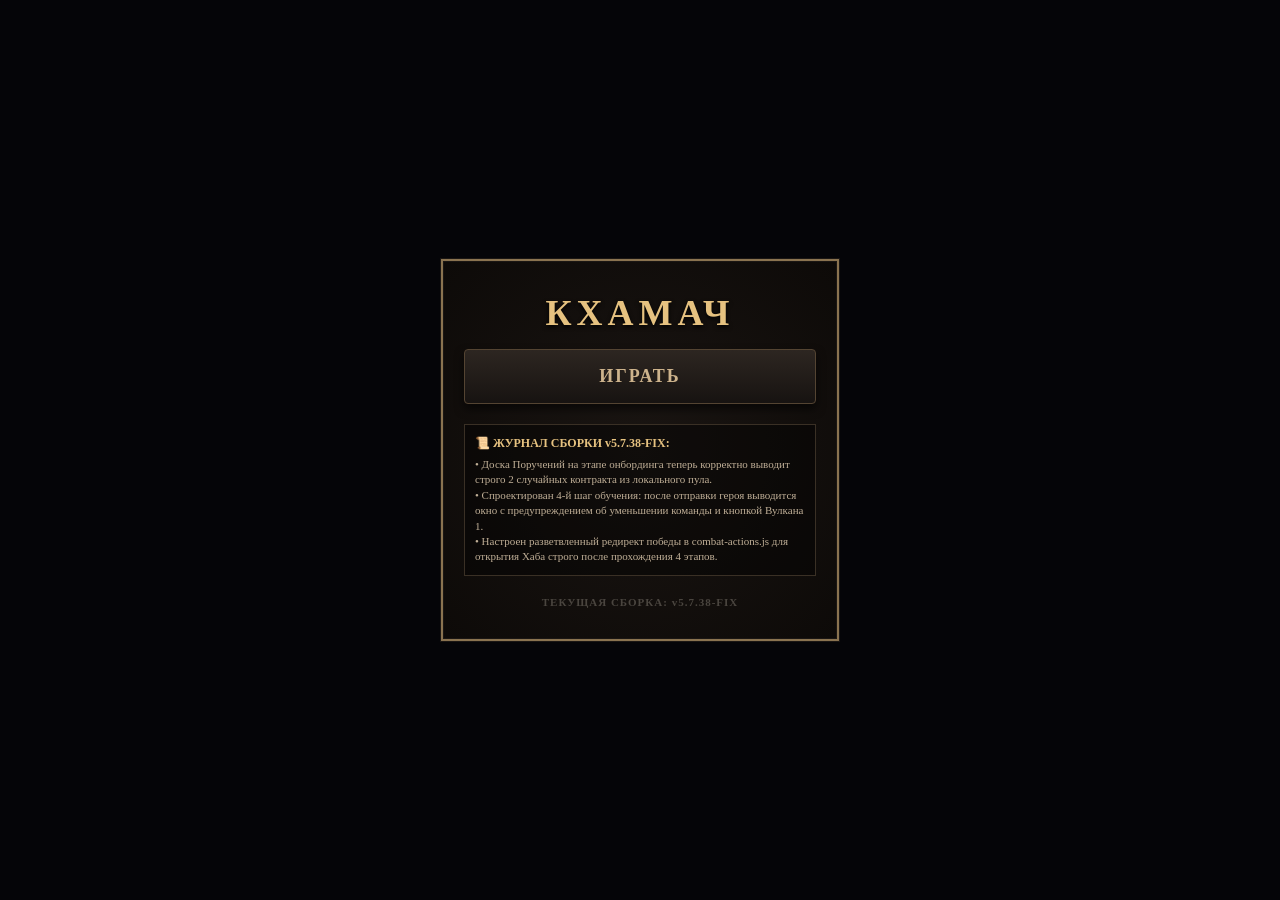
==== index.html @ 6dc3b75d "Update index.html" ====
<!DOCTYPE html>
<html lang="ru">
<head>
    <meta charset="UTF-8">
    <meta name="viewport" content="width=device-width, maximum-scale=1.0, user-scalable=no">
    <meta http-equiv="Cache-Control" content="no-cache, no-store, must-revalidate">
    <meta http-equiv="Pragma" content="no-cache">
    <meta http-equiv="Expires" content="0">
    <title>КХАМАЧ — Вход в Чертоги</title>
    <style>
        body, html { margin:0; padding:0; width:100%; height:100%; background:#050508; display:flex; justify-content:center; align-items:center; font-family:'Georgia', serif; }
        .gate-window { width:90vw; max-width:400px; background:radial-gradient(circle, #1a1512 0%, #0d0a08 100%); border:4px solid #1a1613; outline:2px solid #8a7350; outline-offset:-3px; padding:30px 20px; text-align:center; box-sizing:border-box; }
        h1 { font-size:36px; color:#e6c280; letter-spacing:5px; margin:0 0 15px 0; text-shadow:0 2px 4px #000; }
        .play-btn { width:100%; padding:16px; font-size:18px; font-family:'Georgia', serif; font-weight:bold; letter-spacing:2px; color:#cdb38c; background:linear-gradient(to bottom, #2d2621 0%, #171311 100%); border:1px solid #544432; box-shadow:0 5px 10px rgba(0,0,0,0.6); cursor:pointer; transition:all 0.2s ease; border-radius:4px; }
        .play-btn:hover { color:#fff; border-color:#cbb281; box-shadow:0 0 15px rgba(203,178,129,0.5); letter-spacing:3px; }
        .play-btn:active { transform:scale(0.98); }
        .changelog { margin-top:20px; text-align:left; background:rgba(0,0,0,0.4); border:1px solid #3a3025; padding:10px; max-height:140px; overflow-y:auto; font-size:11px; color:#bfae96; line-height:1.4; }
        .changelog h3 { margin:0 0 5px 0; color:#e6c280; font-size:12px; }
        .ver { margin-top:20px; font-size:11px; color:#4a453f; letter-spacing:1px; font-weight:bold; }
    </style>
    <script>
        function handlePlayClick() {
            window.location.href = 'gate.html?t=' + Date.now();
        }
    </script>
</head>
<body>
    <div class="gate-window">
        <h1>КХАМАЧ</h1>
        <button class="play-btn" onclick="handlePlayClick()">ИГРАТЬ</button>
        <div class="changelog">
            <h3>📜 ЖУРНАЛ СБОРКИ v5.7.38-FIX:</h3>
            • Доска Поручений на этапе онбординга теперь корректно выводит строго 2 случайных контракта из локального пула.<br>
            • Спроектирован 4-й шаг обучения: после отправки героя выводится окно с предупреждением об уменьшении команды и кнопкой Вулкана 1.<br>
            • Настроен разветвленный редирект победы в combat-actions.js для открытия Хаба строго после прохождения 4 этапов.
        </div>
        <div class="ver">ТЕКУЩАЯ СБОРКА: v5.7.38-FIX</div>
    </div>
</body>
</html>
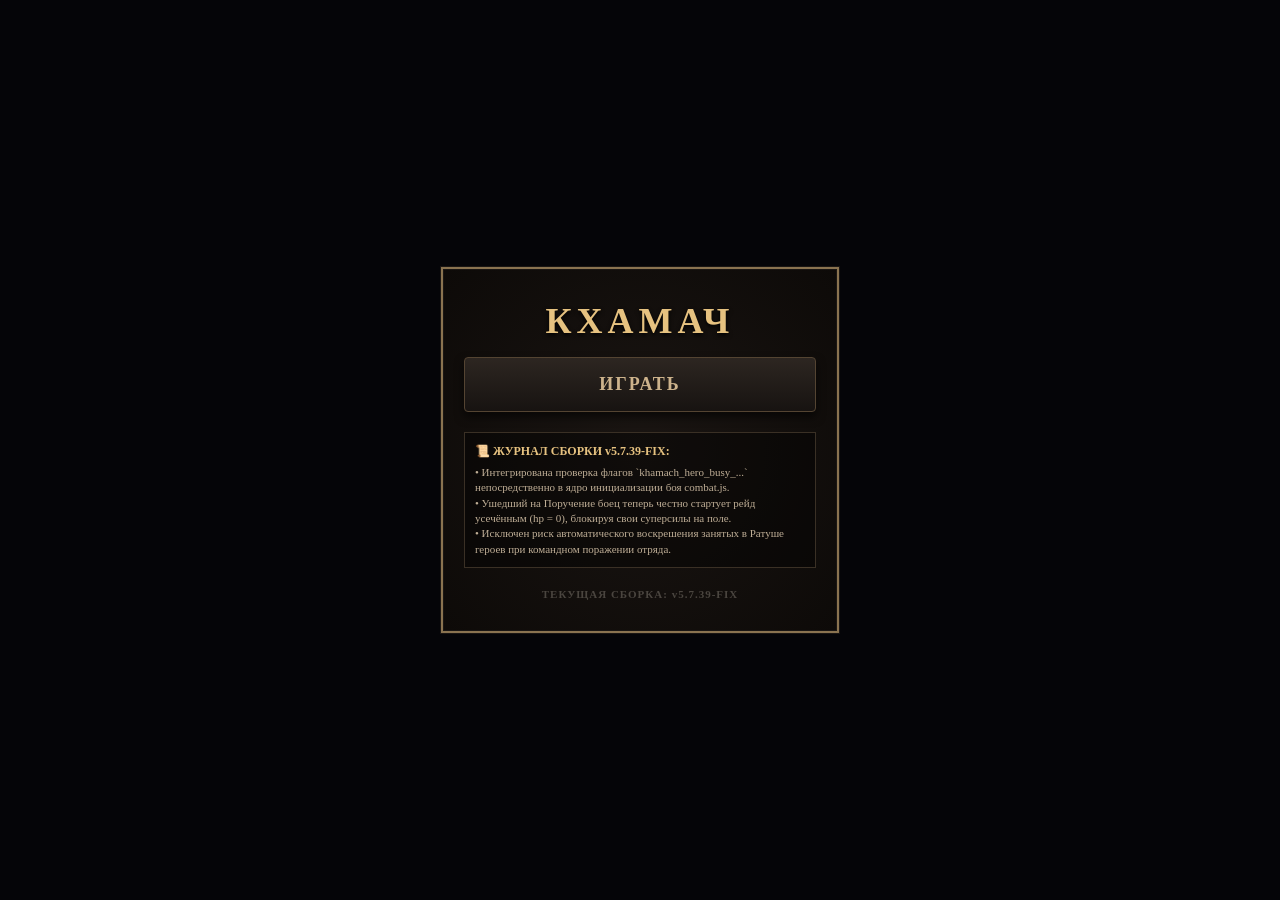
==== commit d60d7031: "Update index.html" ====
--- a/index.html
+++ b/index.html
@@ -29,12 +29,13 @@
         <h1>КХАМАЧ</h1>
         <button class="play-btn" onclick="handlePlayClick()">ИГРАТЬ</button>
         <div class="changelog">
-            <h3>📜 ЖУРНАЛ СБОРКИ v5.7.38-FIX:</h3>
-            • Доска Поручений на этапе онбординга теперь корректно выводит строго 2 случайных контракта из локального пула.<br>
-            • Спроектирован 4-й шаг обучения: после отправки героя выводится окно с предупреждением об уменьшении команды и кнопкой Вулкана 1.<br>
-            • Настроен разветвленный редирект победы в combat-actions.js для открытия Хаба строго после прохождения 4 этапов.
+            <h3>📜 ЖУРНАЛ СБОРКИ v5.7.39-FIX:</h3>
+            • Интегрирована проверка флагов `khamach_hero_busy_...` непосредственно в ядро инициализации боя combat.js.<br>
+            • Ушедший на Поручение боец теперь честно стартует рейд усечённым (hp = 0), блокируя свои суперсилы на поле.<br>
+            • Исключен риск автоматического воскрешения занятых в Ратуше героев при командном поражении отряда.
         </div>
-        <div class="ver">ТЕКУЩАЯ СБОРКА: v5.7.38-FIX</div>
+        <div class="ver">ТЕКУЩАЯ СБОРКА: v5.7.39-FIX</div>
     </div>
 </body>
 </html>
+
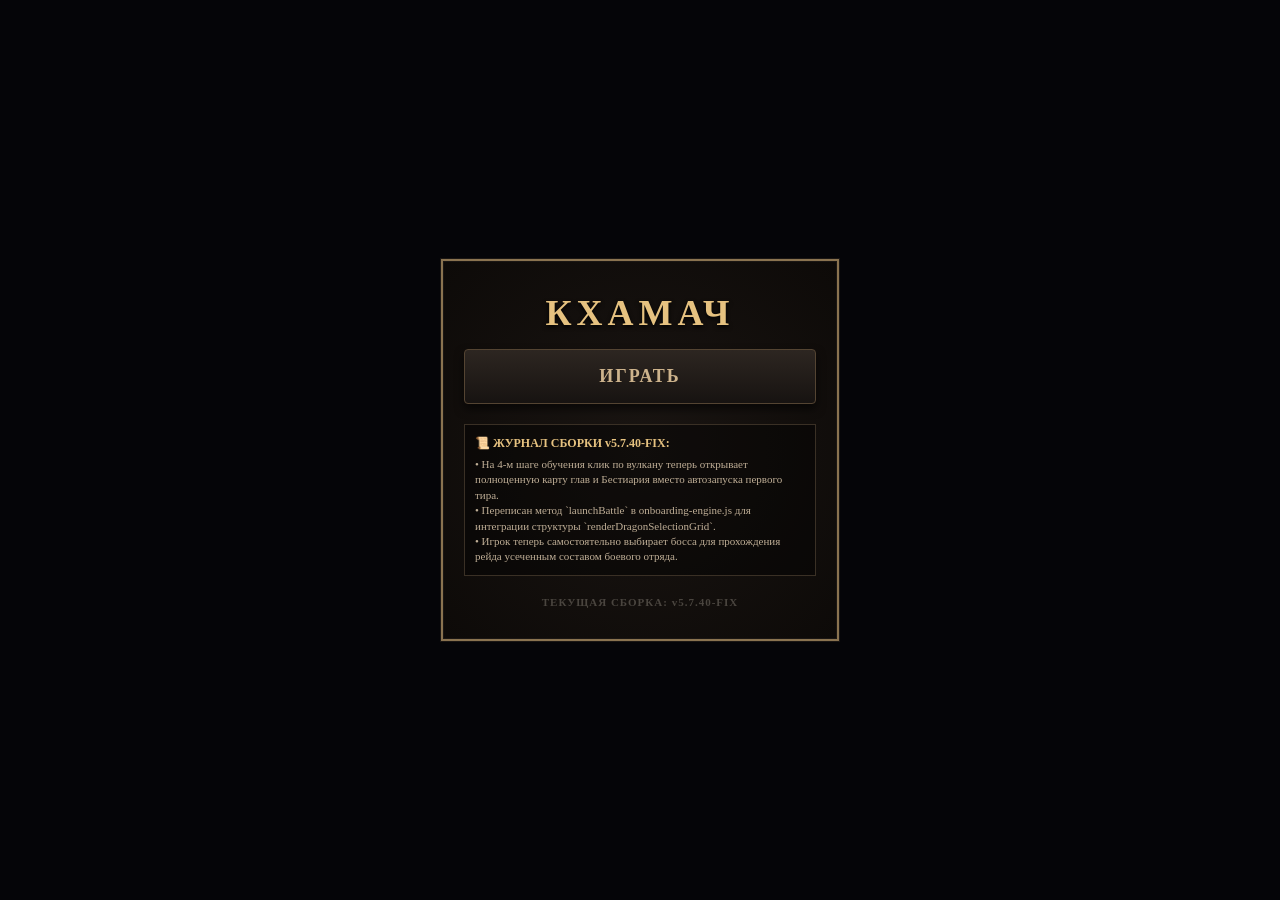
==== commit 8b5131d7: "Update index.html" ====
--- a/index.html
+++ b/index.html
@@ -29,13 +29,12 @@
         <h1>КХАМАЧ</h1>
         <button class="play-btn" onclick="handlePlayClick()">ИГРАТЬ</button>
         <div class="changelog">
-            <h3>📜 ЖУРНАЛ СБОРКИ v5.7.39-FIX:</h3>
-            • Интегрирована проверка флагов `khamach_hero_busy_...` непосредственно в ядро инициализации боя combat.js.<br>
-            • Ушедший на Поручение боец теперь честно стартует рейд усечённым (hp = 0), блокируя свои суперсилы на поле.<br>
-            • Исключен риск автоматического воскрешения занятых в Ратуше героев при командном поражении отряда.
+            <h3>📜 ЖУРНАЛ СБОРКИ v5.7.40-FIX:</h3>
+            • На 4-м шаге обучения клик по вулкану теперь открывает полноценную карту глав и Бестиария вместо автозапуска первого тира.<br>
+            • Переписан метод `launchBattle` в onboarding-engine.js для интеграции структуры `renderDragonSelectionGrid`.<br>
+            • Игрок теперь самостоятельно выбирает босса для прохождения рейда усеченным составом боевого отряда.
         </div>
-        <div class="ver">ТЕКУЩАЯ СБОРКА: v5.7.39-FIX</div>
+        <div class="ver">ТЕКУЩАЯ СБОРКА: v5.7.40-FIX</div>
     </div>
 </body>
 </html>
-
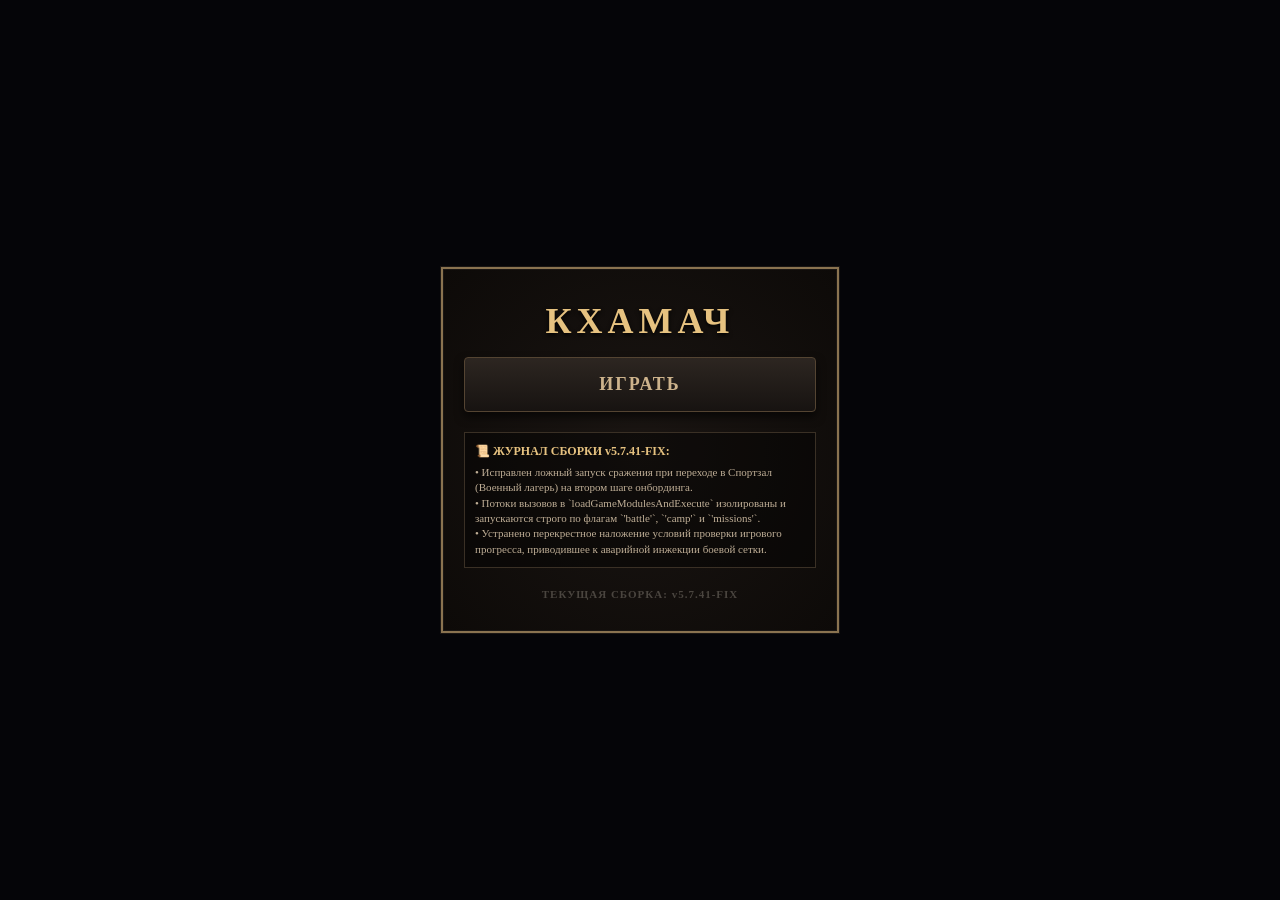
==== commit 4617ae85: "Update index.html" ====
--- a/index.html
+++ b/index.html
@@ -29,12 +29,12 @@
         <h1>КХАМАЧ</h1>
         <button class="play-btn" onclick="handlePlayClick()">ИГРАТЬ</button>
         <div class="changelog">
-            <h3>📜 ЖУРНАЛ СБОРКИ v5.7.40-FIX:</h3>
-            • На 4-м шаге обучения клик по вулкану теперь открывает полноценную карту глав и Бестиария вместо автозапуска первого тира.<br>
-            • Переписан метод `launchBattle` в onboarding-engine.js для интеграции структуры `renderDragonSelectionGrid`.<br>
-            • Игрок теперь самостоятельно выбирает босса для прохождения рейда усеченным составом боевого отряда.
+            <h3>📜 ЖУРНАЛ СБОРКИ v5.7.41-FIX:</h3>
+            • Исправлен ложный запуск сражения при переходе в Спортзал (Военный лагерь) на втором шаге онбординга.<br>
+            • Потоки вызовов в `loadGameModulesAndExecute` изолированы и запускаются строго по флагам `'battle'`, `'camp'` и `'missions'`.<br>
+            • Устранено перекрестное наложение условий проверки игрового прогресса, приводившее к аварийной инжекции боевой сетки.
         </div>
-        <div class="ver">ТЕКУЩАЯ СБОРКА: v5.7.40-FIX</div>
+        <div class="ver">ТЕКУЩАЯ СБОРКА: v5.7.41-FIX</div>
     </div>
 </body>
 </html>
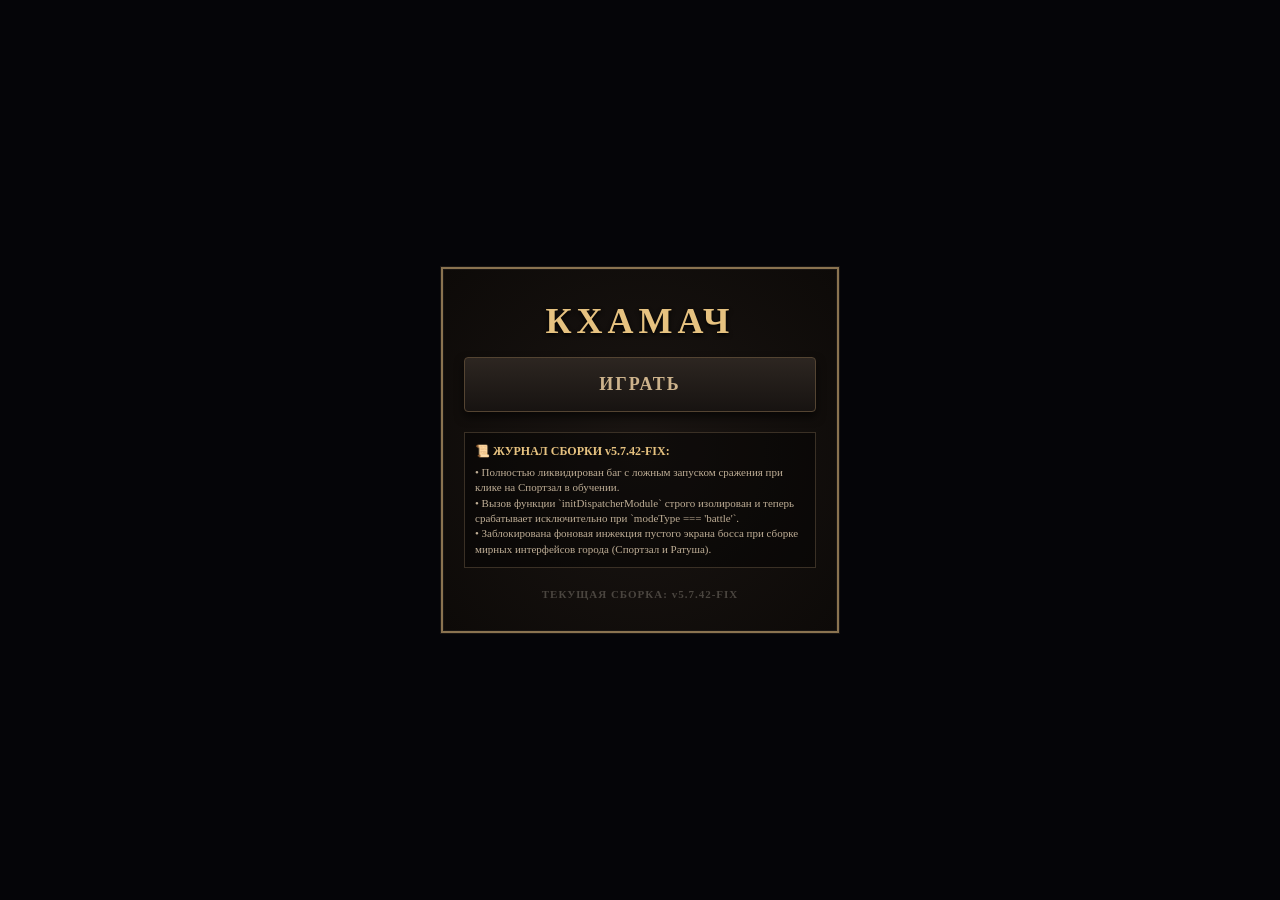
==== commit df37235e: "Update index.html" ====
--- a/index.html
+++ b/index.html
@@ -29,12 +29,12 @@
         <h1>КХАМАЧ</h1>
         <button class="play-btn" onclick="handlePlayClick()">ИГРАТЬ</button>
         <div class="changelog">
-            <h3>📜 ЖУРНАЛ СБОРКИ v5.7.41-FIX:</h3>
-            • Исправлен ложный запуск сражения при переходе в Спортзал (Военный лагерь) на втором шаге онбординга.<br>
-            • Потоки вызовов в `loadGameModulesAndExecute` изолированы и запускаются строго по флагам `'battle'`, `'camp'` и `'missions'`.<br>
-            • Устранено перекрестное наложение условий проверки игрового прогресса, приводившее к аварийной инжекции боевой сетки.
+            <h3>📜 ЖУРНАЛ СБОРКИ v5.7.42-FIX:</h3>
+            • Полностью ликвидирован баг с ложным запуском сражения при клике на Спортзал в обучении.<br>
+            • Вызов функции `initDispatcherModule` строго изолирован и теперь срабатывает исключительно при `modeType === 'battle'`.<br>
+            • Заблокирована фоновая инжекция пустого экрана босса при сборке мирных интерфейсов города (Спортзал и Ратуша).
         </div>
-        <div class="ver">ТЕКУЩАЯ СБОРКА: v5.7.41-FIX</div>
+        <div class="ver">ТЕКУЩАЯ СБОРКА: v5.7.42-FIX</div>
     </div>
 </body>
 </html>
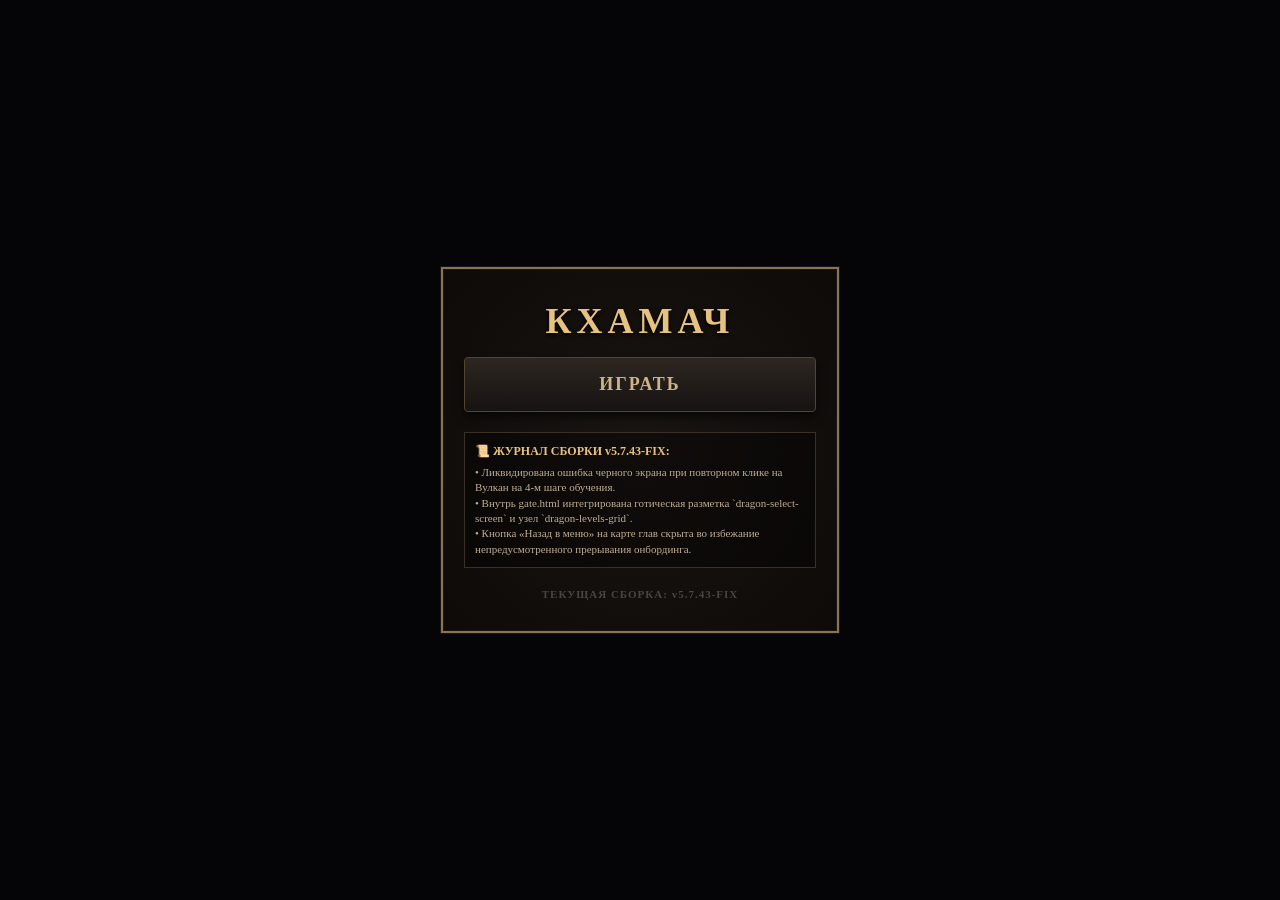
==== commit caec78f6: "Update index.html" ====
--- a/index.html
+++ b/index.html
@@ -29,12 +29,12 @@
         <h1>КХАМАЧ</h1>
         <button class="play-btn" onclick="handlePlayClick()">ИГРАТЬ</button>
         <div class="changelog">
-            <h3>📜 ЖУРНАЛ СБОРКИ v5.7.42-FIX:</h3>
-            • Полностью ликвидирован баг с ложным запуском сражения при клике на Спортзал в обучении.<br>
-            • Вызов функции `initDispatcherModule` строго изолирован и теперь срабатывает исключительно при `modeType === 'battle'`.<br>
-            • Заблокирована фоновая инжекция пустого экрана босса при сборке мирных интерфейсов города (Спортзал и Ратуша).
+            <h3>📜 ЖУРНАЛ СБОРКИ v5.7.43-FIX:</h3>
+            • Ликвидирована ошибка черного экрана при повторном клике на Вулкан на 4-м шаге обучения.<br>
+            • Внутрь gate.html интегрирована готическая разметка `dragon-select-screen` и узел `dragon-levels-grid`.<br>
+            • Кнопка «Назад в меню» на карте глав скрыта во избежание непредусмотренного прерывания онбординга.
         </div>
-        <div class="ver">ТЕКУЩАЯ СБОРКА: v5.7.42-FIX</div>
+        <div class="ver">ТЕКУЩАЯ СБОРКА: v5.7.43-FIX</div>
     </div>
 </body>
 </html>
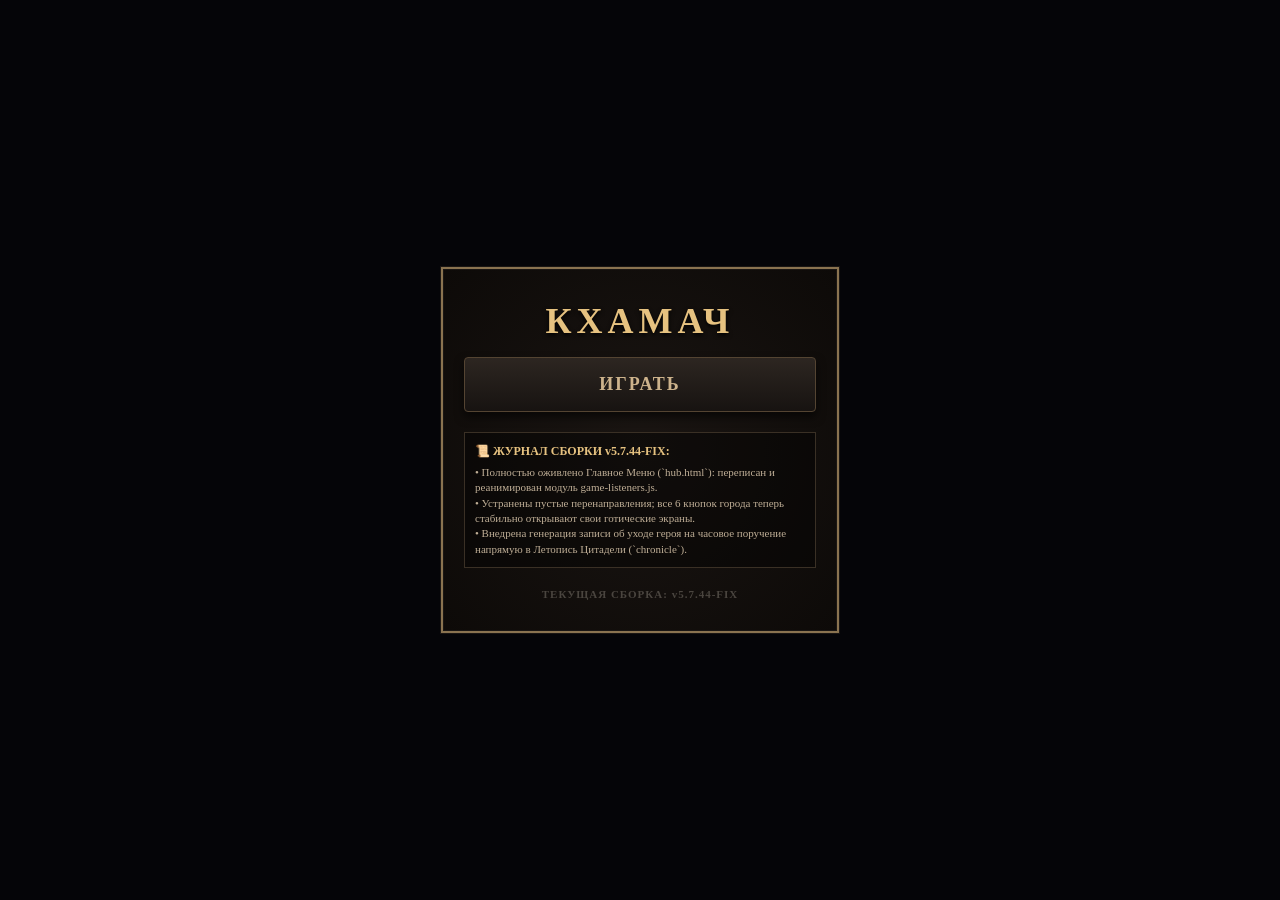
==== commit 36355a35: "Update index.html" ====
--- a/index.html
+++ b/index.html
@@ -29,12 +29,12 @@
         <h1>КХАМАЧ</h1>
         <button class="play-btn" onclick="handlePlayClick()">ИГРАТЬ</button>
         <div class="changelog">
-            <h3>📜 ЖУРНАЛ СБОРКИ v5.7.43-FIX:</h3>
-            • Ликвидирована ошибка черного экрана при повторном клике на Вулкан на 4-м шаге обучения.<br>
-            • Внутрь gate.html интегрирована готическая разметка `dragon-select-screen` и узел `dragon-levels-grid`.<br>
-            • Кнопка «Назад в меню» на карте глав скрыта во избежание непредусмотренного прерывания онбординга.
+            <h3>📜 ЖУРНАЛ СБОРКИ v5.7.44-FIX:</h3>
+            • Полностью оживлено Главное Меню (`hub.html`): переписан и реанимирован модуль game-listeners.js.<br>
+            • Устранены пустые перенаправления; все 6 кнопок города теперь стабильно открывают свои готические экраны.<br>
+            • Внедрена генерация записи об уходе героя на часовое поручение напрямую в Летопись Цитадели (`chronicle`).
         </div>
-        <div class="ver">ТЕКУЩАЯ СБОРКА: v5.7.43-FIX</div>
+        <div class="ver">ТЕКУЩАЯ СБОРКА: v5.7.44-FIX</div>
     </div>
 </body>
 </html>
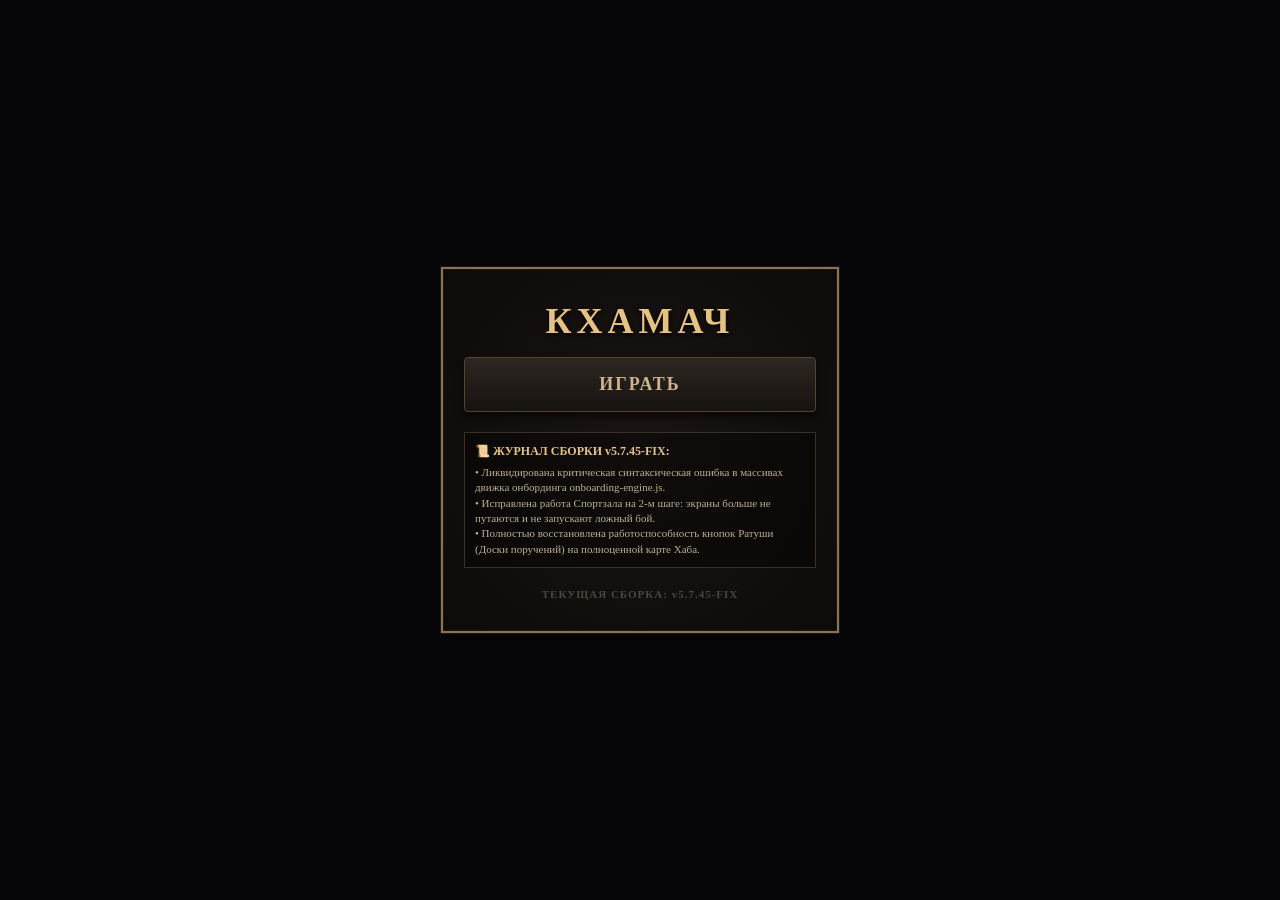
==== commit 34e37f51: "Update index.html" ====
--- a/index.html
+++ b/index.html
@@ -29,12 +29,12 @@
         <h1>КХАМАЧ</h1>
         <button class="play-btn" onclick="handlePlayClick()">ИГРАТЬ</button>
         <div class="changelog">
-            <h3>📜 ЖУРНАЛ СБОРКИ v5.7.44-FIX:</h3>
-            • Полностью оживлено Главное Меню (`hub.html`): переписан и реанимирован модуль game-listeners.js.<br>
-            • Устранены пустые перенаправления; все 6 кнопок города теперь стабильно открывают свои готические экраны.<br>
-            • Внедрена генерация записи об уходе героя на часовое поручение напрямую в Летопись Цитадели (`chronicle`).
+            <h3>📜 ЖУРНАЛ СБОРКИ v5.7.45-FIX:</h3>
+            • Ликвидирована критическая синтаксическая ошибка в массивах движка онбординга onboarding-engine.js.<br>
+            • Исправлена работа Спортзала на 2-м шаге: экраны больше не путаются и не запускают ложный бой.<br>
+            • Полностью восстановлена работоспособность кнопок Ратуши (Доски поручений) на полноценной карте Хаба.
         </div>
-        <div class="ver">ТЕКУЩАЯ СБОРКА: v5.7.44-FIX</div>
+        <div class="ver">ТЕКУЩАЯ СБОРКА: v5.7.45-FIX</div>
     </div>
 </body>
 </html>
